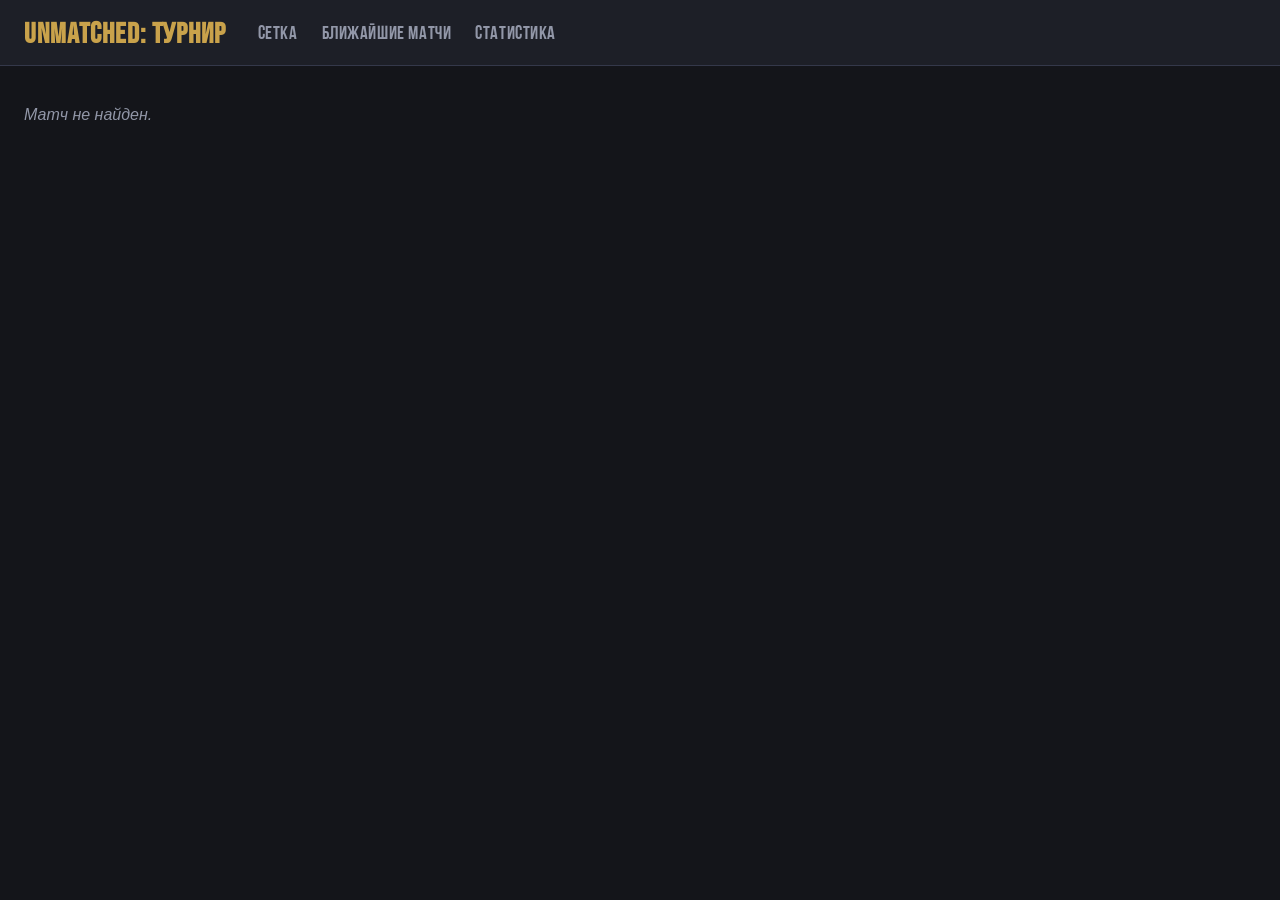
==== match.html @ 709ec39a "Redesign bracket into converging layout, simplify match page - Bracket now splits into two 8-match h" ====
<!DOCTYPE html>
<html lang="ru">
<head>
  <meta charset="UTF-8" />
  <meta name="viewport" content="width=device-width, initial-scale=1.0" />
  <title>Матч — Unmatched</title>
  <link rel="stylesheet" href="css/style.css?v=2" />
  <link rel="stylesheet" href="css/match.css?v=2" />
</head>
<body>
  <header class="site-header">
    <h1 class="site-title">Unmatched: турнир</h1>
    <nav class="site-nav">
      <a class="nav-link" href="index.html">Сетка</a>
      <a class="nav-link" href="matches.html">Ближайшие матчи</a>
      <a class="nav-link" href="stats.html">Статистика</a>
    </nav>
  </header>

  <main id="match-page">
    <p class="empty-note">Загрузка…</p>
  </main>

  <script type="module" src="js/nav.js?v=2"></script>
  <script type="module" src="js/match-page.js?v=2"></script>
</body>
</html>
---- css/style.css ----
@font-face {
  font-family: "Bebas Neue Cyrillic";
  src: url("../assets/fonts/bebasneuecyrillic.ttf") format("truetype");
  font-display: swap;
}

:root {
  --bg: #14151a;
  --bg-raised: #1d1f27;
  --bg-card: #23262f;
  --border: #34384a;
  --text: #eceef2;
  --text-dim: #9297a8;
  --accent: #c9a24b;
  --accent-dim: #7a6636;
  --win: #4caf7d;
  --lose: #6b6f7d;
  --danger: #c9564b;
  --font-display: "Bebas Neue Cyrillic", "Arial Narrow", sans-serif;
  --font-body: "Segoe UI", Arial, sans-serif;
}

* {
  box-sizing: border-box;
}

html,
body {
  margin: 0;
  padding: 0;
  background: var(--bg);
  color: var(--text);
  font-family: var(--font-body);
}

h1,
h2,
h3,
.site-title,
.nav-link,
.stage-label,
.slot-name,
.btn {
  font-family: var(--font-display);
  letter-spacing: 0.03em;
}

a {
  color: var(--accent);
}

.site-header {
  display: flex;
  align-items: center;
  gap: 2rem;
  padding: 1rem 1.5rem;
  background: var(--bg-raised);
  border-bottom: 1px solid var(--border);
  position: sticky;
  top: 0;
  z-index: 10;
}

.site-title {
  font-size: 1.8rem;
  color: var(--accent);
  margin: 0;
  white-space: nowrap;
}

.site-nav {
  display: flex;
  gap: 1.5rem;
}

.nav-link {
  font-size: 1.2rem;
  color: var(--text-dim);
  text-decoration: none;
  padding: 0.25rem 0;
  border-bottom: 2px solid transparent;
}

.nav-link:hover {
  color: var(--text);
}

.nav-link.active {
  color: var(--accent);
  border-bottom-color: var(--accent);
}

main {
  padding: 1.5rem;
  max-width: 1400px;
  margin: 0 auto;
}

.page-title {
  font-size: 2.4rem;
  color: var(--text);
  margin: 0 0 1rem;
}

.placeholder-thumb {
  display: flex;
  align-items: center;
  justify-content: center;
  background: linear-gradient(135deg, var(--accent-dim), var(--bg-card));
  color: var(--accent);
  font-family: var(--font-display);
  font-weight: 400;
  border-radius: 4px;
  flex-shrink: 0;
}

.empty-note {
  color: var(--text-dim);
  font-style: italic;
}

.slot-text {
  display: flex;
  flex-direction: column;
  min-width: 0;
}

.slot-name {
  font-size: 1.05rem;
  line-height: 1.1;
  overflow: hidden;
  text-overflow: ellipsis;
  white-space: nowrap;
}

.slot-player {
  font-size: 0.75rem;
  color: var(--text-dim);
  overflow: hidden;
  text-overflow: ellipsis;
  white-space: nowrap;
}

.slot-sidekick {
  font-size: 0.8rem;
  color: var(--text-dim);
  font-family: var(--font-body);
}

.vs-label {
  font-family: var(--font-display);
  color: var(--text-dim);
  font-size: 1.3rem;
}

.btn {
  background: var(--bg-card);
  border: 1px solid var(--border);
  color: var(--text);
  font-size: 1.1rem;
  padding: 0.5rem 1rem;
  border-radius: 6px;
  cursor: pointer;
}

.btn:hover {
  border-color: var(--accent);
  color: var(--accent);
}

.upcoming-list {
  display: flex;
  flex-direction: column;
  gap: 0.75rem;
  max-width: 760px;
}

.upcoming-row {
  display: flex;
  align-items: center;
  flex-wrap: wrap;
  gap: 0.5rem 1rem;
  background: var(--bg-card);
  border: 1px solid var(--border);
  border-radius: 6px;
  padding: 0.75rem 1rem;
  text-decoration: none;
  color: inherit;
  min-width: 0;
}

.upcoming-row:hover {
  border-color: var(--accent);
}

.upcoming-stage {
  font-family: var(--font-display);
  color: var(--accent);
  font-size: 1.1rem;
  min-width: 3.5rem;
}

.upcoming-pair {
  display: flex;
  align-items: center;
  flex-wrap: wrap;
  gap: 0.5rem 0.9rem;
  flex: 1 1 auto;
  min-width: 0;
}

.upcoming-side {
  display: flex;
  align-items: center;
  gap: 0.5rem;
  min-width: 0;
}

.upcoming-side .slot-text {
  min-width: 0;
}

.upcoming-side .placeholder-thumb,
.upcoming-side img.thumb {
  width: 36px;
  height: 36px;
  font-size: 1rem;
  border-radius: 4px;
}

.upcoming-side img.thumb {
  object-fit: cover;
}

.upcoming-date {
  color: var(--text-dim);
  font-size: 0.9rem;
  white-space: nowrap;
}

@media (max-width: 480px) {
  .upcoming-row {
    flex-direction: column;
    align-items: flex-start;
  }

  .upcoming-side .slot-name {
    max-width: 38vw;
  }
}

.stats-note {
  color: var(--text-dim);
  max-width: 640px;
  margin-bottom: 1.5rem;
}

.stats-table {
  border-collapse: collapse;
  max-width: 480px;
}

.stats-table th,
.stats-table td {
  text-align: left;
  padding: 0.5rem 1rem 0.5rem 0;
  border-bottom: 1px solid var(--border);
}

.stats-table th {
  color: var(--text-dim);
  font-weight: normal;
  font-size: 0.85rem;
}
---- css/match.css ----
.match-stage {
  color: var(--accent);
  font-family: var(--font-display);
  font-size: 1.3rem;
  margin: 0 0 1rem;
}

.match-versus {
  display: flex;
  align-items: center;
  justify-content: center;
  gap: 2rem;
  margin-bottom: 2rem;
}

.match-side {
  display: flex;
  flex-direction: column;
  align-items: center;
  gap: 0.4rem;
  text-align: center;
}

.match-side .placeholder-thumb,
.match-side img.thumb {
  width: 128px;
  height: 128px;
  font-size: 2.8rem;
  border-radius: 10px;
}

.match-side img.thumb {
  object-fit: cover;
}

.match-side.winner .slot-name {
  color: var(--win);
}

.match-side .slot-name {
  font-size: 1.7rem;
}

.match-side .slot-sidekick {
  font-size: 0.95rem;
}

.first-move {
  text-align: center;
  color: var(--text-dim);
  font-size: 0.95rem;
  margin: -1.25rem 0 2rem;
}

.first-move strong {
  color: var(--text);
  font-weight: normal;
  font-family: var(--font-display);
  letter-spacing: 0.03em;
}

.match-section {
  max-width: 640px;
  background: var(--bg-card);
  border: 1px solid var(--border);
  border-radius: 8px;
  padding: 1.25rem 1.5rem;
  margin-bottom: 1.25rem;
}

.match-section h3 {
  margin: 0 0 0.75rem;
  color: var(--accent);
  font-size: 1.3rem;
}

.card-display {
  display: flex;
  flex-direction: column;
  align-items: center;
  gap: 0.6rem;
  text-align: center;
}

.card-display .placeholder-thumb,
.card-display img.thumb {
  width: 220px;
  height: 220px;
  font-size: 3.5rem;
  border-radius: 10px;
}

.card-display img.thumb {
  object-fit: cover;
}

.card-display .slot-name {
  font-size: 1.5rem;
}

.result-stats {
  display: grid;
  grid-template-columns: auto 1fr;
  gap: 0.4rem 0.8rem;
  font-size: 0.95rem;
  margin: 0;
}

.result-stats dt {
  color: var(--text-dim);
}

.result-stats dd {
  margin: 0;
}

.spoiler {
  position: relative;
  border-radius: 6px;
  overflow: hidden;
}

.spoiler:not(.revealed) .spoiler-content {
  filter: blur(7px);
  user-select: none;
  pointer-events: none;
}

.spoiler-reveal {
  display: none;
}

.spoiler:not(.revealed) .spoiler-reveal {
  display: flex;
  align-items: center;
  justify-content: center;
  position: absolute;
  inset: 0;
  width: 100%;
  height: 100%;
  background: rgba(20, 21, 26, 0.6);
  border: none;
  border-radius: 6px;
  color: var(--text);
  font-family: var(--font-display);
  font-size: 1.1rem;
  letter-spacing: 0.03em;
  cursor: pointer;
}

.spoiler:not(.revealed) .spoiler-reveal:hover {
  color: var(--accent);
}

.match-notes {
  border-top: 1px solid var(--border);
  margin-top: 0.75rem;
  padding-top: 0.75rem;
  font-size: 0.95rem;
  line-height: 1.4;
}
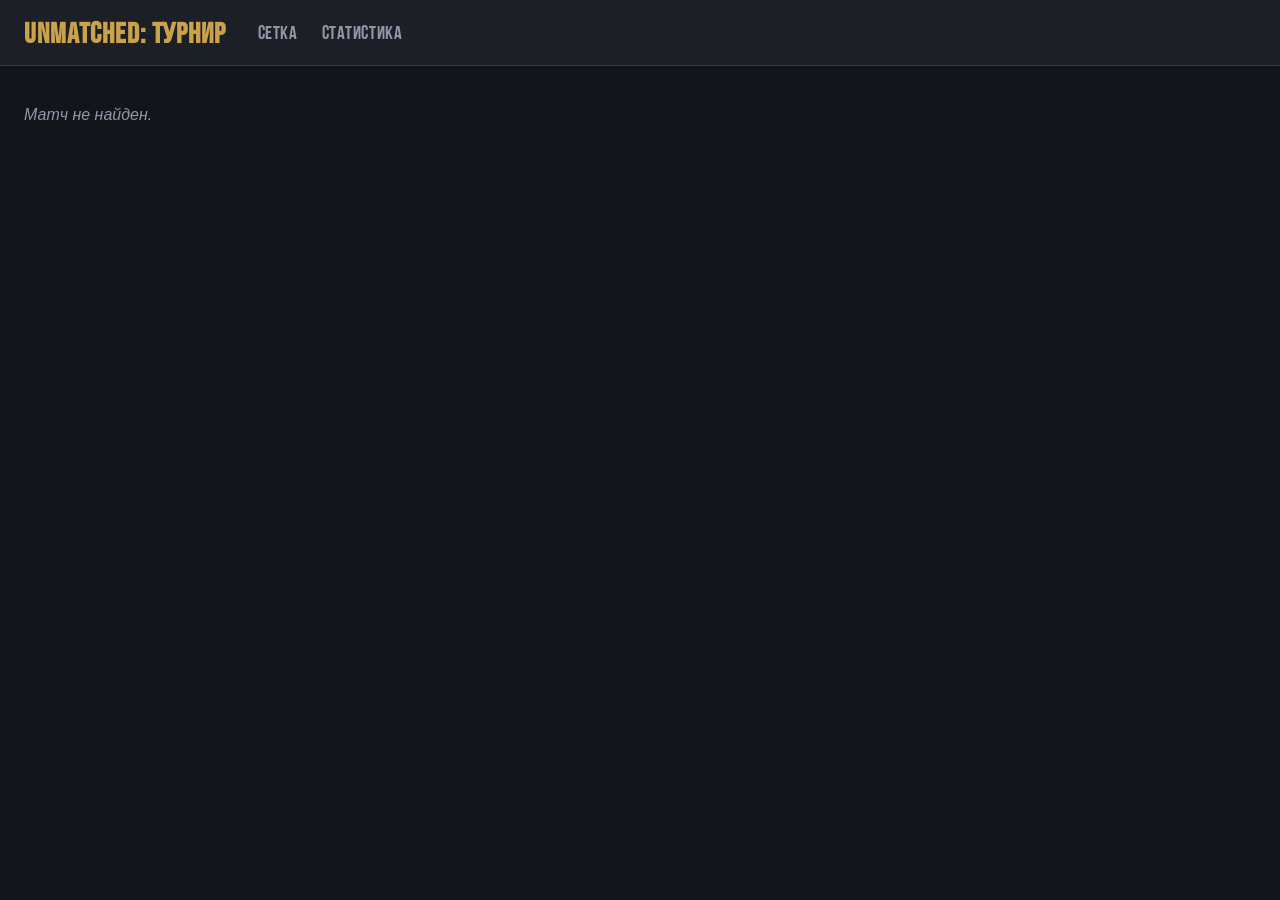
==== commit 096bcb67: "Add match recaps for qf/sf/final rounds, drop unused nav link The upcoming-matches page has nothing " ====
--- a/match.html
+++ b/match.html
@@ -4,15 +4,15 @@
   <meta charset="UTF-8" />
   <meta name="viewport" content="width=device-width, initial-scale=1.0" />
   <title>Матч — Unmatched</title>
-  <link rel="stylesheet" href="css/style.css?v=2" />
-  <link rel="stylesheet" href="css/match.css?v=2" />
+  <link rel="stylesheet" href="css/style.css?v=17" />
+  <link rel="stylesheet" href="css/match.css?v=16" />
+  <link rel="stylesheet" href="css/match-log.css?v=16" />
 </head>
 <body>
   <header class="site-header">
     <h1 class="site-title">Unmatched: турнир</h1>
     <nav class="site-nav">
       <a class="nav-link" href="index.html">Сетка</a>
-      <a class="nav-link" href="matches.html">Ближайшие матчи</a>
       <a class="nav-link" href="stats.html">Статистика</a>
     </nav>
   </header>
@@ -21,7 +21,7 @@
     <p class="empty-note">Загрузка…</p>
   </main>
 
-  <script type="module" src="js/nav.js?v=2"></script>
-  <script type="module" src="js/match-page.js?v=2"></script>
+  <script type="module" src="js/nav.js?v=16"></script>
+  <script type="module" src="js/match-page.js?v=16"></script>
 </body>
 </html>
--- a/css/style.css
+++ b/css/style.css
@@ -16,6 +16,7 @@
   --win: #4caf7d;
   --lose: #6b6f7d;
   --danger: #c9564b;
+  --stat-p2: #5b9bd6;
   --font-display: "Bebas Neue Cyrillic", "Arial Narrow", sans-serif;
   --font-body: "Segoe UI", Arial, sans-serif;
 }
@@ -254,21 +255,3 @@
   max-width: 640px;
   margin-bottom: 1.5rem;
 }
-
-.stats-table {
-  border-collapse: collapse;
-  max-width: 480px;
-}
-
-.stats-table th,
-.stats-table td {
-  text-align: left;
-  padding: 0.5rem 1rem 0.5rem 0;
-  border-bottom: 1px solid var(--border);
-}
-
-.stats-table th {
-  color: var(--text-dim);
-  font-weight: normal;
-  font-size: 0.85rem;
-}
--- a/css/match.css
+++ b/css/match.css
@@ -1,63 +1,352 @@
-.match-stage {
+.match-page-inner {
+  max-width: 840px;
+  margin: 0 auto;
+}
+
+/* ---- Навигация между матчами ---- */
+
+.match-nav {
+  display: flex;
+  gap: 1rem;
+  margin-bottom: 1.5rem;
+}
+
+.match-nav-spacer {
+  flex: 1 1 0;
+}
+
+.match-nav-link {
+  display: flex;
+  align-items: center;
+  gap: 0.7rem;
+  flex: 1 1 0;
+  min-width: 0;
+  padding: 0.6rem 0.9rem;
+  background: var(--bg-card);
+  border: 1px solid var(--border);
+  border-radius: 8px;
+  text-decoration: none;
+  color: inherit;
+}
+
+.match-nav-link:hover {
+  border-color: var(--accent);
+}
+
+.match-nav-link.next {
+  flex-direction: row-reverse;
+  text-align: right;
+}
+
+.match-nav-arrow {
+  flex-shrink: 0;
   color: var(--accent);
   font-family: var(--font-display);
   font-size: 1.3rem;
-  margin: 0 0 1rem;
-}
-
-.match-versus {
+}
+
+.match-nav-text {
+  display: flex;
+  flex-direction: column;
+  min-width: 0;
+}
+
+.match-nav-label {
+  font-size: 0.68rem;
+  color: var(--text-dim);
+  text-transform: uppercase;
+  letter-spacing: 0.05em;
+}
+
+.match-nav-desc {
+  font-size: 0.9rem;
+  color: var(--text);
+  overflow: hidden;
+  text-overflow: ellipsis;
+  white-space: nowrap;
+}
+
+@media (max-width: 560px) {
+  .match-nav-label {
+    display: none;
+  }
+}
+
+.hero-eyebrow {
+  display: inline-block;
+  color: var(--accent);
+  font-family: var(--font-display);
+  font-size: 1rem;
+  letter-spacing: 0.08em;
+  text-transform: uppercase;
+  border: 1px solid var(--accent-dim);
+  border-radius: 999px;
+  padding: 0.25rem 0.9rem;
+  margin: 0 0 1.25rem;
+}
+
+/* ---- Hero: versus block ---- */
+
+.match-hero {
+  background: var(--bg-raised);
+  border: 1px solid var(--border);
+  border-radius: 14px;
+  padding: 2rem 1.5rem 1.75rem;
+  margin-bottom: 1.5rem;
+}
+
+.hero-versus {
   display: flex;
   align-items: center;
   justify-content: center;
-  gap: 2rem;
-  margin-bottom: 2rem;
-}
-
-.match-side {
-  display: flex;
-  flex-direction: column;
-  align-items: center;
+  gap: clamp(1rem, 4vw, 3rem);
+}
+
+.hero-side {
+  display: flex;
+  flex-direction: column;
+  align-items: center;
+  gap: 0.5rem;
+  text-align: center;
+  min-width: 0;
+}
+
+.hero-side.loser {
+  opacity: 0.5;
+}
+
+.hero-portrait-frame {
+  position: relative;
+}
+
+.hero-side .placeholder-thumb,
+.hero-side img.thumb {
+  width: 168px;
+  height: 168px;
+  font-size: 3.4rem;
+  border-radius: 16px;
+  border: 2px solid var(--border);
+}
+
+.hero-side img.thumb {
+  object-fit: cover;
+}
+
+.hero-side.winner .placeholder-thumb,
+.hero-side.winner img.thumb {
+  border-color: var(--win);
+  box-shadow: 0 0 0 4px rgba(76, 175, 125, 0.18), 0 0 24px rgba(76, 175, 125, 0.25);
+}
+
+.hero-firstmove-badge {
+  position: absolute;
+  top: -0.6rem;
+  left: 50%;
+  transform: translateX(-50%);
+  white-space: nowrap;
+  background: var(--bg-card);
+  border: 1px solid var(--accent-dim);
+  color: var(--accent);
+  font-size: 0.65rem;
+  letter-spacing: 0.05em;
+  text-transform: uppercase;
+  border-radius: 999px;
+  padding: 0.2rem 0.6rem;
+}
+
+.hero-result-tag {
+  color: var(--win);
+  font-family: var(--font-display);
+  font-size: 0.85rem;
+  letter-spacing: 0.08em;
+  text-transform: uppercase;
+}
+
+.hero-name {
+  font-family: var(--font-display);
+  font-size: 1.7rem;
+  letter-spacing: 0.03em;
+  color: var(--text);
+  line-height: 1.1;
+}
+
+.hero-side.winner .hero-name {
+  color: var(--win);
+}
+
+.hero-sidekick {
+  font-size: 0.9rem;
+  color: var(--text-dim);
+  margin-top: -0.3rem;
+}
+
+.hero-player {
+  font-size: 0.8rem;
+  color: var(--text-dim);
+  border-top: 1px solid var(--border);
+  padding-top: 0.35rem;
+  margin-top: 0.15rem;
+}
+
+.hero-divider {
+  display: flex;
+  flex-direction: column;
+  align-items: center;
+  gap: 0.4rem;
+  flex-shrink: 0;
+}
+
+.hero-divider::before,
+.hero-divider::after {
+  content: "";
+  width: 1px;
+  height: 28px;
+  background: linear-gradient(var(--border), transparent);
+}
+
+.hero-divider::after {
+  background: linear-gradient(transparent, var(--border));
+}
+
+.hero-divider .vs-label {
+  font-size: 1.5rem;
+  color: var(--text-dim);
+}
+
+/* ---- Card showcase ---- */
+
+.card-showcase {
+  margin-bottom: 1.5rem;
+}
+
+.showcase-media {
+  position: relative;
+  border-radius: 14px;
+  overflow: hidden;
+  border: 1px solid var(--border);
+  aspect-ratio: 12 / 5;
+}
+
+.showcase-media .placeholder-thumb,
+.showcase-media img.thumb {
+  width: 100%;
+  height: 100%;
+  font-size: 3.5rem;
+  border-radius: 0;
+}
+
+.showcase-media img.thumb {
+  object-fit: cover;
+}
+
+.showcase-scrim {
+  position: absolute;
+  inset: 0;
+  display: flex;
+  flex-direction: column;
+  justify-content: flex-end;
+  padding: 1.1rem 1.4rem;
+  background: linear-gradient(to top, rgba(20, 21, 26, 0.92) 0%, rgba(20, 21, 26, 0.35) 60%, transparent 100%);
+  pointer-events: none;
+}
+
+.showcase-eyebrow {
+  color: var(--accent);
+  font-size: 0.8rem;
+  letter-spacing: 0.08em;
+  text-transform: uppercase;
+  margin: 0 0 0.15rem;
+}
+
+.showcase-title {
+  font-family: var(--font-display);
+  font-size: clamp(1.5rem, 4vw, 2.1rem);
+  color: var(--text);
+  letter-spacing: 0.02em;
+  line-height: 1.1;
+}
+
+.card-showcase .empty-note,
+.card-showcase .spoiler {
+  display: block;
+}
+
+.card-showcase .spoiler:not(.revealed) .spoiler-content {
+  filter: blur(22px);
+}
+
+.card-showcase .spoiler .empty-note {
+  margin: 0;
+}
+
+/* ---- Stat strip ---- */
+
+.stat-strip {
+  display: grid;
+  grid-template-columns: repeat(auto-fit, minmax(140px, 1fr));
+  gap: 0.9rem;
+  margin-bottom: 1.5rem;
+}
+
+.stat-tile {
+  display: flex;
+  flex-direction: column;
+  align-items: center;
+  justify-content: center;
   gap: 0.4rem;
   text-align: center;
-}
-
-.match-side .placeholder-thumb,
-.match-side img.thumb {
-  width: 128px;
-  height: 128px;
-  font-size: 2.8rem;
-  border-radius: 10px;
-}
-
-.match-side img.thumb {
-  object-fit: cover;
-}
-
-.match-side.winner .slot-name {
-  color: var(--win);
-}
-
-.match-side .slot-name {
-  font-size: 1.7rem;
-}
-
-.match-side .slot-sidekick {
+  background: var(--bg-card);
+  border: 1px solid var(--border);
+  border-radius: 12px;
+  padding: 1.1rem 0.8rem;
+}
+
+.stat-icon {
+  width: 22px;
+  height: 22px;
+  color: var(--accent);
+}
+
+.stat-value {
+  font-family: var(--font-display);
+  font-size: 1.3rem;
+  color: var(--text);
+  letter-spacing: 0.02em;
+  line-height: 1.15;
+}
+
+.stat-label {
+  font-size: 0.7rem;
+  color: var(--text-dim);
+  text-transform: uppercase;
+  letter-spacing: 0.05em;
+}
+
+.star-rating {
+  letter-spacing: 0.1em;
+  font-size: 1.3rem;
+}
+
+.star-rating .star {
+  color: var(--border);
+}
+
+.star-rating .star.filled {
+  color: var(--accent);
+}
+
+.match-notes-card {
+  max-width: 640px;
+  margin: 0 auto 1.5rem;
+  padding-left: 1rem;
+  border-left: 3px solid var(--accent-dim);
+  color: var(--text-dim);
   font-size: 0.95rem;
-}
-
-.first-move {
-  text-align: center;
-  color: var(--text-dim);
-  font-size: 0.95rem;
-  margin: -1.25rem 0 2rem;
-}
-
-.first-move strong {
-  color: var(--text);
-  font-weight: normal;
-  font-family: var(--font-display);
-  letter-spacing: 0.03em;
-}
+  font-style: italic;
+  line-height: 1.5;
+}
+
+/* ---- Upcoming-match layout (unplayed matches) ---- */
 
 .match-section {
   max-width: 640px;
@@ -65,7 +354,7 @@
   border: 1px solid var(--border);
   border-radius: 8px;
   padding: 1.25rem 1.5rem;
-  margin-bottom: 1.25rem;
+  margin: 0 auto 1.25rem;
 }
 
 .match-section h3 {
@@ -74,6 +363,10 @@
   font-size: 1.3rem;
 }
 
+.match-section .empty-note {
+  margin: 0;
+}
+
 .card-display {
   display: flex;
   flex-direction: column;
@@ -84,8 +377,10 @@
 
 .card-display .placeholder-thumb,
 .card-display img.thumb {
-  width: 220px;
-  height: 220px;
+  width: 100%;
+  max-width: 340px;
+  aspect-ratio: 5 / 3;
+  height: auto;
   font-size: 3.5rem;
   border-radius: 10px;
 }
@@ -96,22 +391,6 @@
 
 .card-display .slot-name {
   font-size: 1.5rem;
-}
-
-.result-stats {
-  display: grid;
-  grid-template-columns: auto 1fr;
-  gap: 0.4rem 0.8rem;
-  font-size: 0.95rem;
-  margin: 0;
-}
-
-.result-stats dt {
-  color: var(--text-dim);
-}
-
-.result-stats dd {
-  margin: 0;
 }
 
 .spoiler {
@@ -152,10 +431,19 @@
   color: var(--accent);
 }
 
-.match-notes {
-  border-top: 1px solid var(--border);
-  margin-top: 0.75rem;
-  padding-top: 0.75rem;
-  font-size: 0.95rem;
-  line-height: 1.4;
-}
+@media (max-width: 520px) {
+  .hero-side .placeholder-thumb,
+  .hero-side img.thumb {
+    width: 112px;
+    height: 112px;
+    font-size: 2.4rem;
+  }
+
+  .hero-name {
+    font-size: 1.3rem;
+  }
+
+  .match-hero {
+    padding: 1.5rem 1rem;
+  }
+}
--- a/css/match-log.css
+++ b/css/match-log.css
@@ -0,0 +1,637 @@
+/* =============================================================
+   Блок "Ход матча" — сжатый навигатор (.log-strip) + подробный
+   таймлайн (.log-full) на странице матча. См. js/match-log.js.
+   ============================================================= */
+
+.match-log {
+  max-width: 980px;
+  margin: 0 auto 2rem;
+}
+
+.match-log-heading {
+  font-family: var(--font-display);
+  color: var(--accent);
+  font-size: 1.5rem;
+  letter-spacing: 0.06em;
+  text-transform: uppercase;
+  margin: 0 0 1rem;
+  text-align: center;
+}
+
+.log-layout {
+  display: flex;
+  flex-direction: column;
+  gap: 0.9rem;
+}
+
+/* ---------------------------------------------------------------
+   Сжатый навигатор
+   --------------------------------------------------------------- */
+
+.log-strip {
+  display: flex;
+  flex-direction: row;
+  align-items: stretch;
+  gap: 0.7rem;
+  height: 78px;
+  padding: 0.5rem 0.7rem;
+  background: var(--bg-raised);
+  border: 1px solid var(--border);
+  border-radius: 10px;
+  position: sticky;
+  top: calc(65px + 0.6rem);
+  z-index: 4;
+}
+
+.log-strip-avatars {
+  display: flex;
+  flex-direction: column;
+  justify-content: space-between;
+  flex-shrink: 0;
+}
+
+.log-strip-avatar .placeholder-thumb,
+.log-strip-avatar img.thumb {
+  width: 26px;
+  height: 26px;
+  border-radius: 6px;
+  font-size: 0.75rem;
+}
+
+.log-strip-avatar img.thumb {
+  object-fit: cover;
+}
+
+/* Дорожка теперь прокручиваемая: раунды не сжимаются до нечитаемости,
+   а если все вместе не помещаются — просто скроллятся (перетаскиванием
+   или колесом мыши, см. enableDragScroll в match-log.js). Скроллбар
+   скрыт — тянуть можно только жестом, не полоской. */
+.log-strip-track {
+  flex: 1 1 auto;
+  display: flex;
+  flex-direction: row;
+  gap: 0;
+  min-width: 0;
+  overflow-x: auto;
+  overflow-y: hidden;
+  scrollbar-width: none;
+  -ms-overflow-style: none;
+  cursor: grab;
+  touch-action: pan-x;
+}
+
+.log-strip-track::-webkit-scrollbar {
+  display: none;
+}
+
+.log-strip-track:active {
+  cursor: grabbing;
+}
+
+/* Ширина раунда определяется его содержимым (сколько карт/полосок
+   HP нужно уместить) — у "пустых" раундов схлопывается до минимума,
+   освобождая место остальным. Тонкая линия слева отделяет раунды
+   друг от друга. */
+.log-strip-round {
+  flex: 0 0 auto;
+  min-width: 10px;
+  display: flex;
+  flex-direction: column;
+  align-items: stretch;
+  border: none;
+  border-left: 1px solid rgba(236, 238, 242, 0.1);
+  background: none;
+  padding: 2px 4px;
+  margin: 0;
+  cursor: pointer;
+  transition: background-color 0.15s ease;
+}
+
+.log-strip-round:first-child {
+  border-left: none;
+}
+
+.log-strip-round:hover,
+.log-strip-round:focus-visible {
+  background: rgba(201, 162, 75, 0.16);
+  outline: none;
+}
+
+.log-strip-half {
+  flex: 1 1 50%;
+  display: flex;
+  align-items: center;
+  justify-content: center;
+  gap: 3px;
+}
+
+.log-strip-cards {
+  display: flex;
+  align-items: center;
+}
+
+.log-strip-card-dot {
+  width: 14px;
+  height: 20px;
+  border-radius: 3px;
+  background: var(--accent);
+  border: 1.5px solid var(--bg);
+  margin-left: -5px;
+  flex-shrink: 0;
+}
+
+.log-strip-card-dot:first-child {
+  margin-left: 0;
+}
+
+/* Только цвет — величина урона/лечения задаёт высоту полоски. */
+.log-strip-hp-bar {
+  width: 8px;
+  height: calc(7px + var(--mag, 1) * 1.6px);
+  min-height: 9px;
+  border-radius: 3px;
+  flex-shrink: 0;
+}
+
+.log-strip-hp-bar-dmg {
+  background: var(--danger);
+}
+
+.log-strip-hp-bar-heal {
+  background: var(--win);
+}
+
+/* ---------------------------------------------------------------
+   Подробный таймлайн
+   --------------------------------------------------------------- */
+
+.log-full {
+  --log-card-w: clamp(90px, 19vw, 160px);
+  --log-attach-w: clamp(56px, 12vw, 100px);
+  background: var(--bg-card);
+  border: 1px solid var(--border);
+  border-radius: 12px;
+  padding: 0.5rem 1rem 1.2rem;
+  overflow: hidden;
+}
+
+.log-round-divider {
+  display: flex;
+  align-items: center;
+  gap: 0.6rem;
+  margin: 0.8rem 0 0.4rem;
+}
+
+.log-round-line {
+  flex: 1 1 auto;
+  height: 1px;
+  background: var(--border);
+}
+
+.log-round-number {
+  flex-shrink: 0;
+  font-family: var(--font-display);
+  color: var(--accent);
+  font-size: 0.9rem;
+  letter-spacing: 0.08em;
+  text-transform: uppercase;
+}
+
+.log-round-hp {
+  flex-shrink: 0;
+  display: inline-flex;
+  align-items: center;
+  gap: 0.25rem;
+  font-family: var(--font-display);
+  font-size: 0.95rem;
+  color: var(--text-dim);
+}
+
+.log-round-hp-icon {
+  width: 13px;
+  height: 13px;
+  color: var(--danger);
+}
+
+.log-round-body {
+  display: flex;
+  flex-direction: column;
+}
+
+.log-row {
+  position: relative;
+  display: grid;
+  grid-template-columns: 1fr 1fr;
+  align-items: start;
+  gap: 0.7rem;
+  padding: 0.4rem 0;
+  border-top: 1px dashed var(--border);
+}
+
+.log-round-body > .log-row:first-child {
+  border-top: none;
+}
+
+.log-row-death {
+  background: linear-gradient(90deg, transparent, rgba(201, 86, 75, 0.08), transparent);
+  border-top-color: var(--danger);
+}
+
+.log-round-body > .log-row-death:first-child {
+  border-top: 1px dashed var(--danger);
+}
+
+.log-cell {
+  display: flex;
+  flex-direction: column;
+  gap: 0.3rem;
+  min-width: 0;
+}
+
+.log-cell-a {
+  align-items: flex-end;
+  text-align: right;
+}
+
+.log-cell-b {
+  align-items: flex-start;
+  text-align: left;
+}
+
+.log-cell-main {
+  display: flex;
+  align-items: center;
+  gap: 0.5rem;
+}
+
+/* Если в строке есть разыгранная карта — обе стороны резервируют её
+   высоту под главное содержимое (даже там, где карты нет, только
+   шильдик), чтобы карты не съезжали из-за текста урона под одной
+   из сторон. Только для строк с картой — иначе манёвр-строки без
+   карт зря раздувались бы по высоте. */
+.log-row-card .log-cell-main {
+  min-height: calc(var(--log-card-w) * 7 / 5);
+}
+
+.log-cell-hp {
+  display: flex;
+  flex-direction: column;
+  gap: 0.15rem;
+}
+
+/* ---- Шильдики (манёвр/способность) ---- */
+
+.log-chip {
+  display: inline-flex;
+  align-items: center;
+  gap: 0.32rem;
+  background: var(--bg-raised);
+  border: 1px solid var(--border);
+  border-radius: 999px;
+  padding: 0.18rem 0.5rem;
+  font-size: 0.78rem;
+  color: var(--text-dim);
+  flex-shrink: 0;
+}
+
+.log-chip-icon {
+  width: 14px;
+  height: 14px;
+  color: var(--accent);
+  flex-shrink: 0;
+}
+
+/* ---- Разыгранная карта (основная, полноразмерная) ---- */
+
+.log-card {
+  position: relative;
+  width: var(--log-card-w);
+  aspect-ratio: 5 / 7;
+  border-radius: 8px;
+  flex-shrink: 0;
+}
+
+.log-card img,
+.log-card-placeholder {
+  width: 100%;
+  height: 100%;
+  border-radius: 8px;
+  display: block;
+}
+
+.log-card img {
+  object-fit: cover;
+  border: 1.5px solid rgba(236, 238, 242, 0.22);
+  box-shadow: 0 2px 8px rgba(0, 0, 0, 0.45);
+}
+
+.log-card-placeholder {
+  font-size: 1.6rem;
+}
+
+/* ---- Прицепленные карточки (добор/сброс/возврат) — все одного
+   компактного размера, чтобы стопка внахлёст была аккуратной ---- */
+
+.log-attach-card {
+  position: relative;
+  width: var(--log-attach-w);
+  aspect-ratio: 5 / 7;
+  border-radius: 7px;
+  flex-shrink: 0;
+}
+
+.log-attach-card img,
+.log-attach-card .placeholder-thumb {
+  width: 100%;
+  height: 100%;
+  border-radius: 7px;
+  display: block;
+  object-fit: cover;
+  border: 1.5px solid rgba(236, 238, 242, 0.2);
+  box-shadow: 0 2px 6px rgba(0, 0, 0, 0.4);
+}
+
+.log-attach-overlay {
+  position: absolute;
+  inset: 0;
+  display: flex;
+  align-items: center;
+  justify-content: center;
+  pointer-events: none;
+}
+
+.log-attach-overlay-text {
+  position: relative;
+  z-index: 1;
+  font-size: 2rem;
+  font-family: var(--font-body);
+  font-weight: 600;
+  color: #fff;
+  text-shadow: 0 2px 6px rgba(0, 0, 0, 0.85), 0 0 3px rgba(0, 0, 0, 0.9);
+}
+
+.log-attach-badge {
+  position: absolute;
+  bottom: -5px;
+  right: -5px;
+  width: 20px;
+  height: 20px;
+  border-radius: 50%;
+  display: flex;
+  align-items: center;
+  justify-content: center;
+  border: 1.5px solid var(--bg-card);
+}
+
+/* buildIcon() оборачивает svg в свой собственный <span class="stat-icon">
+   — центрируем именно эту обёртку, иначе строчная база/лишний
+   интервал у инлайнового svg сдвигает плюс мимо центра кружка. */
+.log-attach-badge .stat-icon {
+  display: flex;
+  align-items: center;
+  justify-content: center;
+  width: 100%;
+  height: 100%;
+  line-height: 0;
+}
+
+.log-attach-badge svg {
+  width: 14px;
+  height: 14px;
+}
+
+.log-attach-badge-spawn {
+  background: var(--win);
+}
+
+.log-attach-badge-spawn svg {
+  color: var(--bg);
+}
+
+.log-attach-badge-boost {
+  bottom: auto;
+  top: -5px;
+  background: var(--bg-card);
+  border-color: var(--accent-dim);
+}
+
+.log-attach-badge-boost svg {
+  color: var(--accent);
+}
+
+/* ---- Появление сайдкика — маленький кружок ---- */
+
+.log-spawn {
+  position: relative;
+  width: calc(var(--log-attach-w) * 0.62);
+  aspect-ratio: 1 / 1;
+  flex-shrink: 0;
+}
+
+.log-spawn img,
+.log-spawn-placeholder {
+  width: 100%;
+  height: 100%;
+  border-radius: 50%;
+  display: block;
+  object-fit: cover;
+  border: 1.5px solid rgba(236, 238, 242, 0.25);
+  box-shadow: 0 2px 6px rgba(0, 0, 0, 0.4);
+}
+
+.log-spawn-placeholder {
+  font-size: 1rem;
+}
+
+/* ---- Стопка внахлёст: наведение/тап поднимает карточку наверх ---- */
+
+.log-attach-stack {
+  display: flex;
+  align-items: center;
+}
+
+.log-attach-item {
+  position: relative;
+  z-index: calc(var(--i, 0) + 1);
+  transition: transform 0.15s ease;
+  border-radius: 8px;
+}
+
+/* Перекрытие растёт вместе с числом карточек в стопке (--n, см.
+   buildAttachStack) — так стопка расширяется вбок гораздо медленнее
+   числа карточек и не выталкивает соседей на новую строку. */
+.log-attach-item:not(:first-child) {
+  margin-left: calc(var(--log-attach-w) * -1 * min(0.5 + 0.15 * (var(--n) - 2), 0.8));
+}
+
+.log-attach-item:hover,
+.log-attach-item:focus-visible,
+.log-attach-item.is-front {
+  transform: translateY(-8px) scale(1.12);
+  z-index: 40;
+  outline: none;
+}
+
+/* ---- HP ---- */
+
+.log-hp-hit {
+  display: flex;
+  align-items: baseline;
+  flex-wrap: wrap;
+  gap: 0.4rem;
+  font-size: 0.92rem;
+}
+
+.log-cell-a .log-hp-hit {
+  flex-direction: row-reverse;
+}
+
+/* nowrap — длинные имена (напр. "Розенкранц и Гильденстерн") иначе
+   сжимались бы и переносились посреди слова; на узких экранах вместо
+   этого на новую строку уходит значение урона/лечения (flex-wrap
+   выше), а не половина имени. */
+.log-hp-label {
+  color: var(--text-dim);
+  white-space: nowrap;
+}
+
+/* Тело (не дисплейный шрифт) — у Bebas Neue стрелка "→" рисуется
+   не своим глифом и слипается с соседним знаком. */
+.log-hp-delta {
+  font-family: var(--font-body);
+  font-weight: 600;
+  letter-spacing: 0.01em;
+  font-size: 1.05rem;
+}
+
+.log-hp-dmg {
+  color: var(--danger);
+}
+
+.log-hp-heal {
+  color: var(--win);
+}
+
+.log-hp-flat {
+  color: var(--text-dim);
+}
+
+.log-hp-dead {
+  font-weight: 600;
+}
+
+.log-hp-skull {
+  width: 15px;
+  height: 15px;
+  color: var(--danger);
+}
+
+/* Стрелка направления атаки — стоит на высоте бьющей карты (см.
+   positionAttackArrows в match-log.js) и указывает от бьющего к
+   цели — полезно при обмене одинаковыми универсальными картами. */
+.log-attack-arrow {
+  position: absolute;
+  top: 50%;
+  left: 50%;
+  width: 0;
+  height: 0;
+  border-top: 6px solid transparent;
+  border-bottom: 6px solid transparent;
+  border-left: 10px solid var(--danger);
+  pointer-events: none;
+  z-index: 5;
+}
+
+.log-attack-a2b {
+  transform: translate(-50%, -50%);
+}
+
+.log-attack-b2a {
+  transform: translate(-50%, -50%) rotate(180deg);
+}
+
+/* ---- Клик по карте — крупный просмотр ---- */
+
+.log-card-clickable {
+  cursor: zoom-in;
+}
+
+.log-lightbox {
+  position: fixed;
+  inset: 0;
+  z-index: 100;
+  display: none;
+  align-items: center;
+  justify-content: center;
+  padding: 2rem;
+  background: rgba(10, 10, 13, 0.86);
+  cursor: zoom-out;
+}
+
+.log-lightbox.is-open {
+  display: flex;
+}
+
+.log-lightbox img {
+  max-width: min(90vw, 480px);
+  max-height: 88vh;
+  border-radius: 12px;
+  border: 2px solid rgba(236, 238, 242, 0.25);
+  box-shadow: 0 12px 40px rgba(0, 0, 0, 0.6);
+}
+
+/* ---------------------------------------------------------------
+   Мобильная раскладка: сжатый навигатор остаётся такой же
+   горизонтальной прокручиваемой полосой, что и на десктопе —
+   меняются только размеры карт и отступы самого таймлайна.
+   --------------------------------------------------------------- */
+
+@media (max-width: 700px) {
+  .log-full {
+    --log-card-w: clamp(62px, 24vw, 122px);
+    --log-attach-w: clamp(40px, 15vw, 76px);
+    flex: 1 1 auto;
+    min-width: 0;
+    padding: 0.5rem 0.6rem 1rem;
+  }
+
+  .log-row {
+    gap: 0.4rem;
+  }
+
+  .log-round-hp {
+    font-size: 0.8rem;
+  }
+
+  .log-cell-a .log-cell-main {
+    justify-content: flex-end;
+  }
+}
+
+@media (max-width: 460px) {
+  .log-full {
+    --log-card-w: clamp(52px, 26vw, 88px);
+    --log-attach-w: clamp(34px, 17vw, 60px);
+  }
+
+  .log-chip {
+    padding: 0.16rem 0.42rem;
+    font-size: 0.7rem;
+  }
+
+  .log-hp-hit {
+    font-size: 0.78rem;
+  }
+
+  .log-hp-delta {
+    font-size: 0.9rem;
+  }
+
+  .log-round-hp {
+    font-size: 0.72rem;
+  }
+
+  .log-attach-overlay-text {
+    font-size: 1.4rem;
+  }
+}
